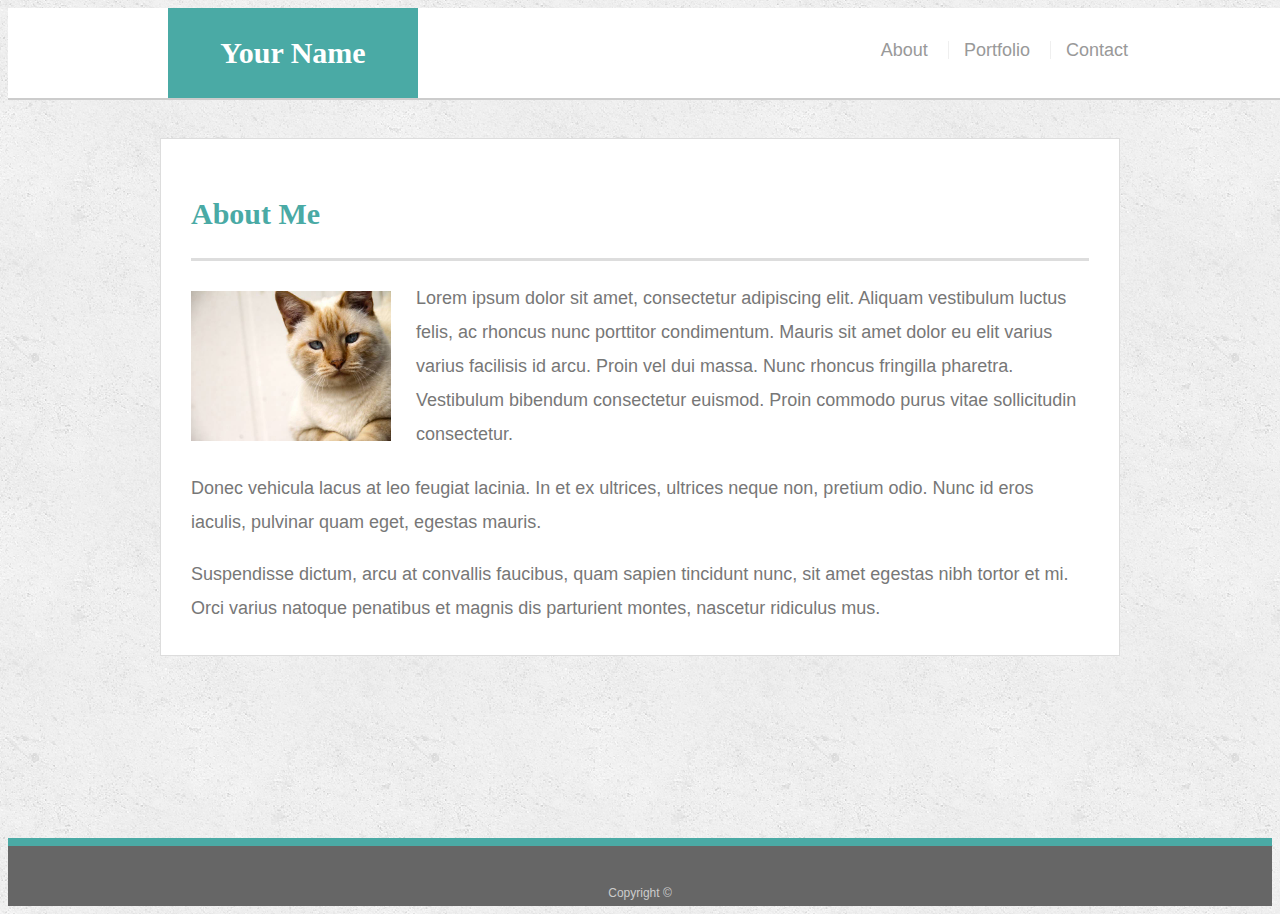
==== index.html @ 47c763d7 "Uploaded files for previous portfolio" ====
<!doctype html>
<html lang="en-us">

<head>
  <meta charset="UTF-8">
  <title>About | Your Name</title>
  <link rel="stylesheet" type="text/css" href="assets/css/style.css">
</head>

<body>
<div class="viewport">
  <header id="masthead">
    <div class="container">
      <a href="index.html" id="logo">Your Name</a>
      <nav>
        <a href="index.html">About</a>
        <a href="portfolio.html">Portfolio</a>
        <a href="contact.html">Contact</a>
      </nav>
    </div>
  </header>

  <div id="main-container" class="container">
    <section class="main-section">
      <h1>About Me</h1>

      <img src="assets/images/cat.jpg" class="auth-image" alt="Your Name">
      <div class="text">
      <p>Lorem ipsum dolor sit amet, consectetur adipiscing elit. Aliquam vestibulum luctus felis, ac rhoncus nunc porttitor condimentum. Mauris sit amet dolor eu elit varius varius facilisis id arcu. Proin vel dui massa. Nunc rhoncus fringilla pharetra. Vestibulum bibendum consectetur euismod. Proin commodo purus vitae sollicitudin consectetur.</p>

      <p>Donec vehicula lacus at leo feugiat lacinia. In et ex ultrices, ultrices neque non, pretium odio. Nunc id eros iaculis, pulvinar quam eget, egestas mauris.</p>
      </div>
      <p>Suspendisse dictum, arcu at convallis faucibus, quam sapien tincidunt nunc, sit amet egestas nibh tortor et mi. Orci varius natoque penatibus et magnis dis parturient montes, nascetur ridiculus mus.</p>

    </section>

  </div>

  <footer>
    <div class="container">
      Copyright &copy; 
    </div>
  </footer>
</div>
</body>

</html>
---- assets/css/style.css ----
body {
  font-family: Arial, "Helvetica Neue", Helvetica, sans-serif;
  font-size: 18px;
  line-height: 34px;
  color: #777;
  background: url("../images/concrete_seamless.png");
}

* {
  box-sizing: border-box;
}

/* general */

.container {
  width: 100%;
  max-width: 960px;
  margin: 0 auto;
  clear: both;
}

h1,
h2,
h3,
p {
  margin-bottom: 20px;
}

p:last-child {
  margin-bottom: 0;
}

h1,
h2,
h3 {
  font-family: Georgia, Times, "Times New Roman", serif;
  font-weight: 700;
  color: #4aaaa5;
}

h1 {
  padding-bottom: 20px;
  font-size: 30px;
  line-height: 49px;
  border-bottom: 3px solid #ddd;
}

h2,
h3 {
  font-size: 22px;
}

/* header */

#masthead {
  position: fixed;
  z-index: 99;
  width: 100%;
  margin: 0 0 30px;
  overflow: auto;
  color: #fff;
  background: #fff;
  border-bottom: 2px solid #ccc;
}

#logo {
  float: left;
  width: 250px;
  height: 90px;
  font-family: Georgia, Times, "Times New Roman", serif;
  font-size: 30px;
  font-weight: 700;
  line-height: 90px;
  color: #fff;
  text-align: center;
  text-decoration: none;
  background: #4aaaa5;
}

nav {
  float: right;
  margin-top: 25px;
}

nav a {
  display: inline-block;
  padding-left: 15px;
  margin-left: 15px;
  line-height: 18px;
  color: #999;
  text-decoration: none;
  border-left: 1px solid #efefef;
}

nav a:first-child {
  border-left: 0 none;
}

/* footer */

footer {
  padding: 30px 0;
  clear: both;
  font-size: 12px;
  color: #fff;
  color: #ccc;
  text-align: center;
  background: #666;
  border-top: 8px solid #4aaaa5;
  height: 50px;
}

h3, h2 {
  padding-bottom: 20px;
  margin-bottom: 15px;
  line-height: 22px;
  border-bottom: 2px solid #eee;
}

/* main */

#main-container {
  padding-top: 130px;
  min-height: calc(100vh - 70px);
}

.main-section {
  float: left;
  width: 100%;
  max-width: 960px;
  padding: 30px;
  margin: 0 0 40px;
  background: #fff;
  border: 1px solid #ddd;
}

/* portfolio page */

.work {
  position: relative;
  float: left;
  width: 274px;
  margin: 20px 0 25px;
  overflow: auto;
}

.work:nth-child(even) {
  margin-right: 40px;
}

.work img {
  width: 100%;
  border: 0 none;
  opacity: 0.8;
}

.work h3 {
  position: absolute;
  bottom: 20px;
  width: 100%;
  padding: 15px;
  margin-bottom: 0;
  font-weight: 300;
  line-height: 30px;
  color: #fff;
  text-align: center;
  background: #4aaaa5;
  border-bottom: 0;
}

.auth-image {
  float: left;
  width: 200px;
  height: auto;
  margin-top: 10px;
  margin-right: 25px;
}

/* contact page */

#contact-form ul {
  margin-bottom: 20px;
}

#contact-form li {
  margin-bottom: 10px;
}

label,
input[type=text],
input[type=email],
textarea {
  display: block;
  width: 100%;
}

input[type=text],
input[type=email],
textarea {
  height: 35px;
  padding: 0 10px;
  font-size: 14px;
  border: 1px solid #ddd;
}

textarea {
  height: 200px;
}

input[type=submit] {
  padding: 10px 30px;
  font-size: 18px;
  color: #fff;
  cursor: pointer;
  background: #4aaaa5;
  border: 0 none;
}
/*
  These rules take effect when the browser's width
  is either 980px or less.
*/
@media screen and (max-width: 980px) {
body {
  width: 100%;
}
header {
  position: initial;
}
/* The wrapper's width will be 980px */
#main-container {
  padding: 20px;
  width: 100%;
}
#main-section {
  width: 100%; 
}
}
@media screen and (max-width: 740px) {
body {
  width: 100%;
  }
#masthead {
  width: 100%;  
  position: static;
}
}
@media screen and (max-width: 640px) {
 #masthead {
  width: 100%;  
  position: static;
}
#logo {
  width: 100%;
}
.auth-image {
  width: 100%;
  height: auto;
  margin-top: 10px;
  margin-right: 25px;
}
}
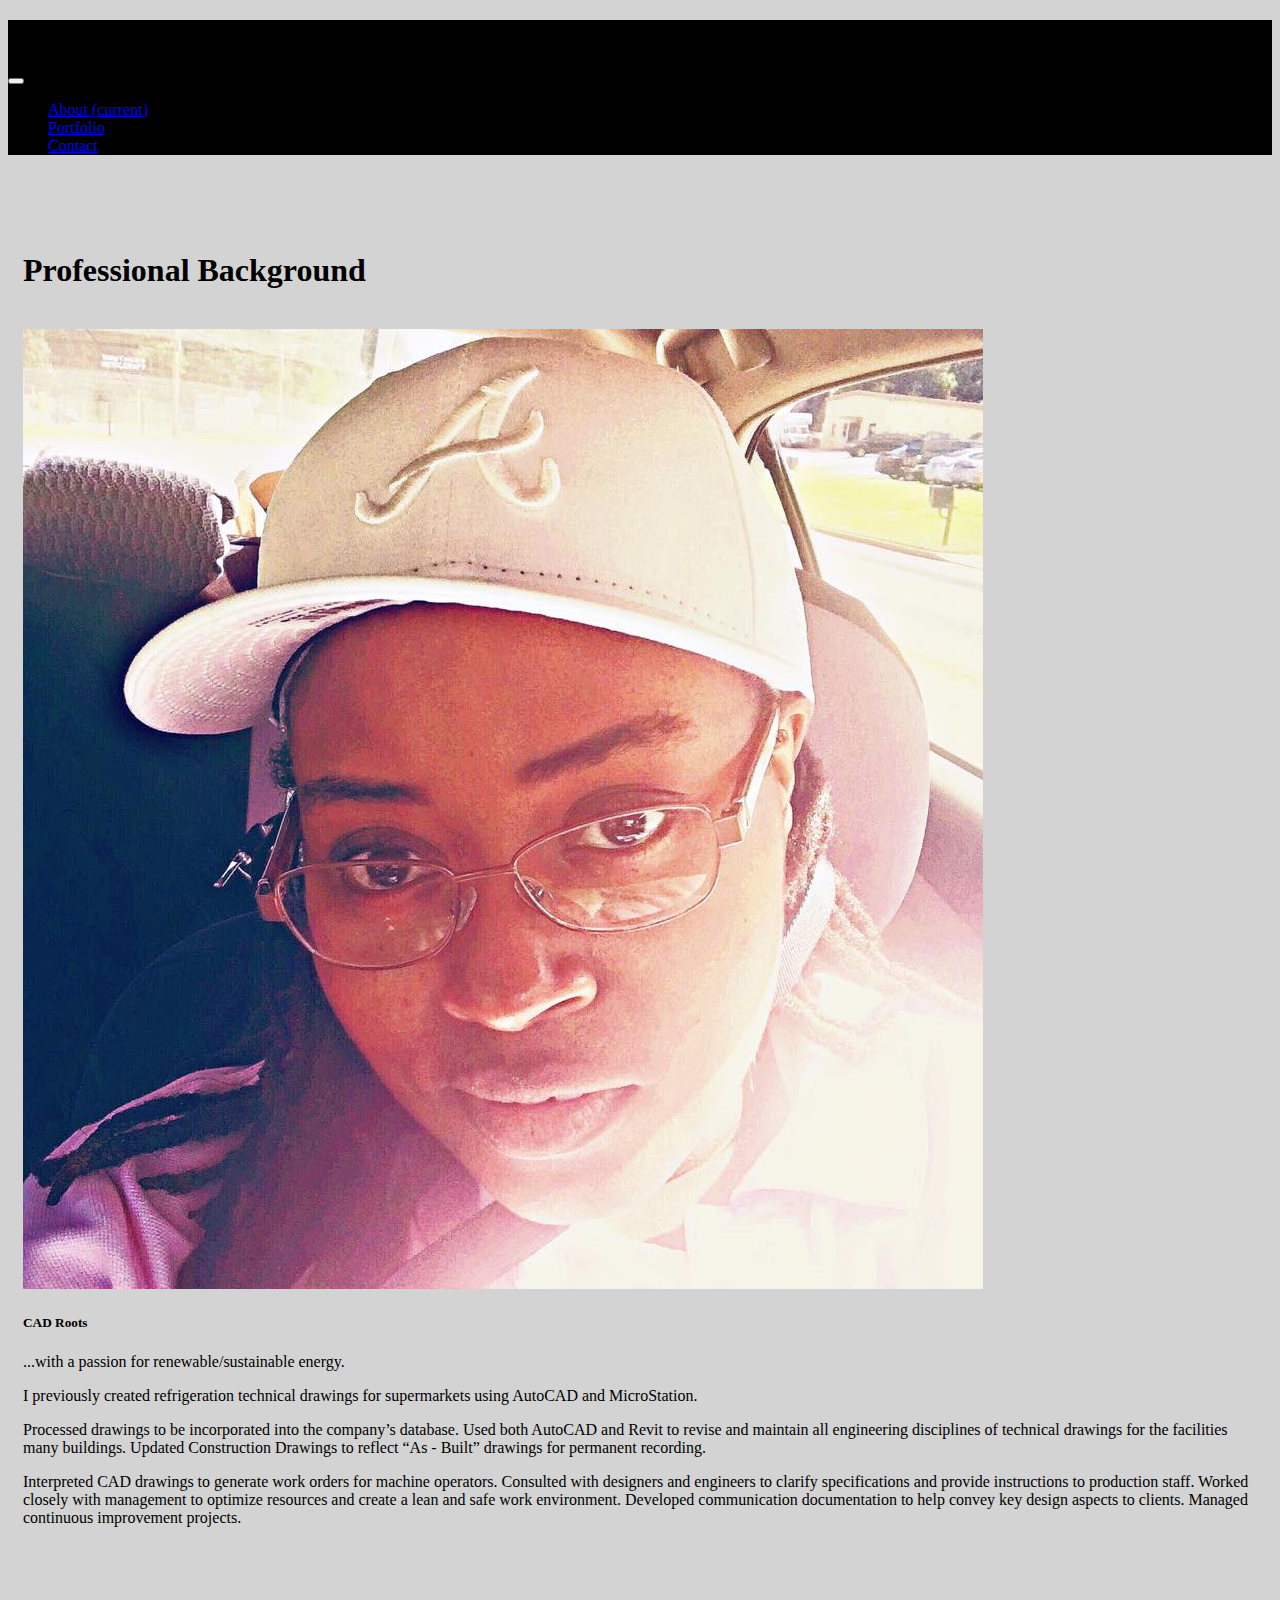
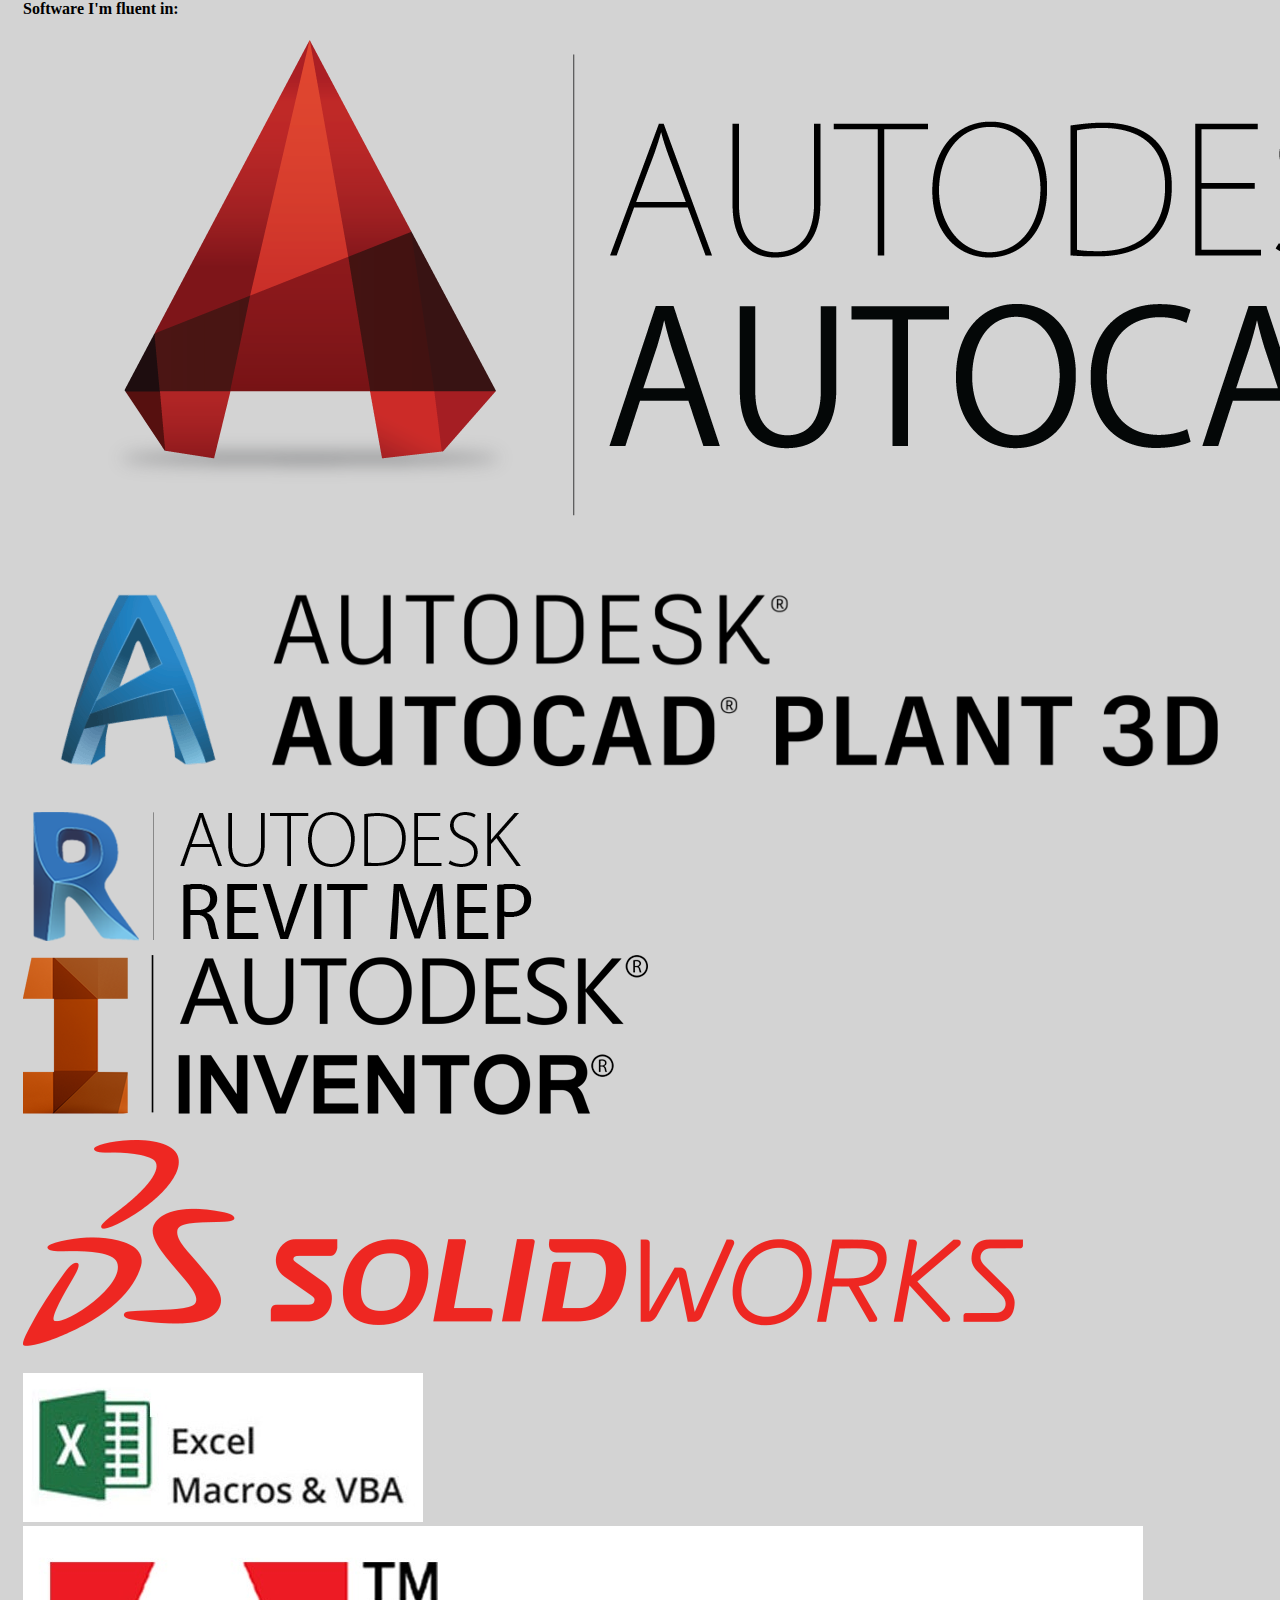
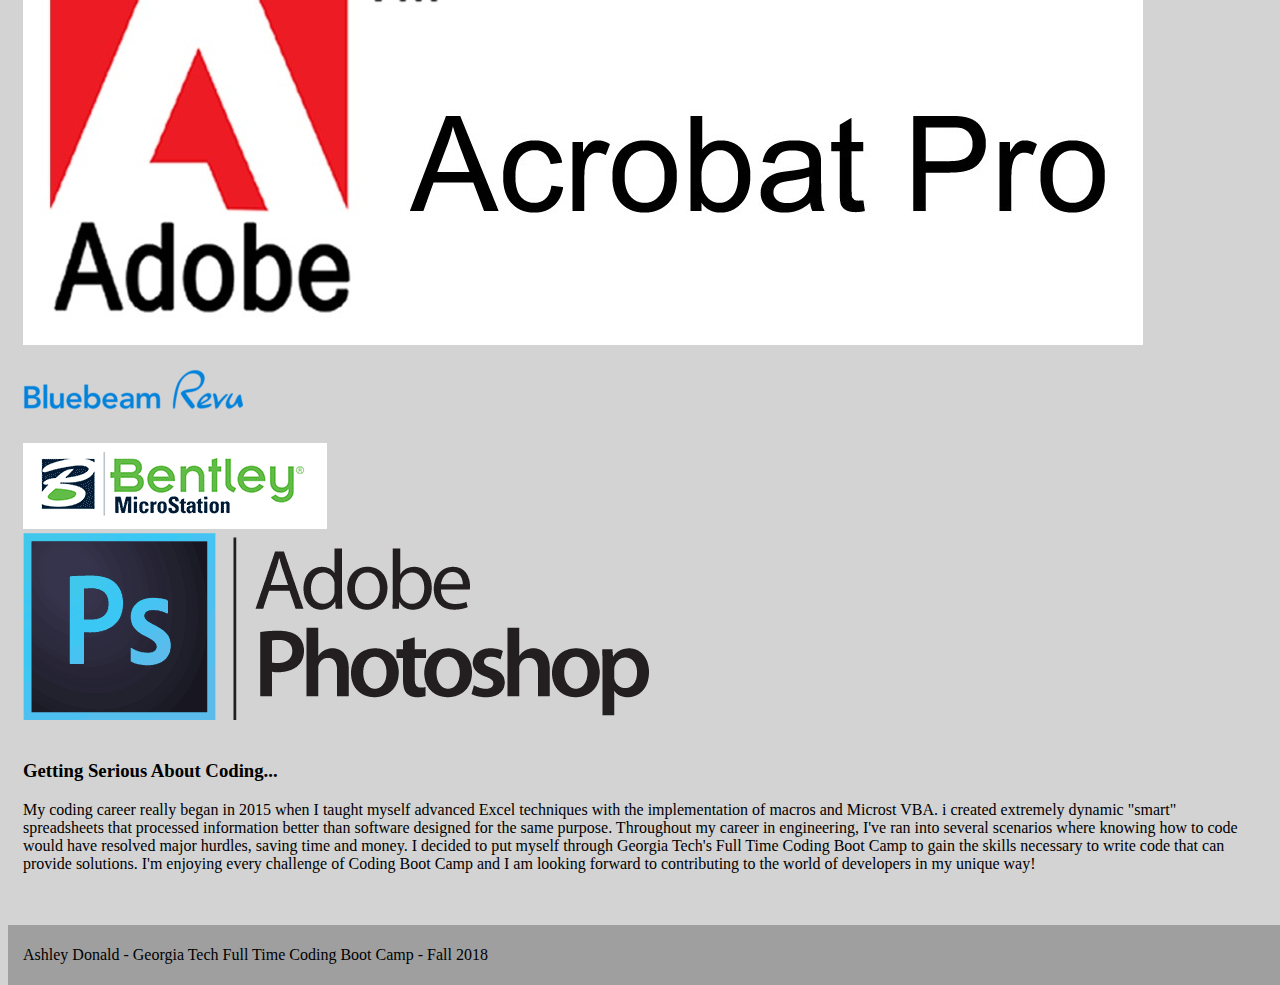
==== commit 6f76718f: "Uploaded files for previous portfolio" ====
--- a/index.html
+++ b/index.html
@@ -1,47 +1,179 @@
-<!doctype html>
-<html lang="en-us">
-
-<head>
-  <meta charset="UTF-8">
-  <title>About | Your Name</title>
-  <link rel="stylesheet" type="text/css" href="assets/css/style.css">
-</head>
-
-<body>
-<div class="viewport">
-  <header id="masthead">
-    <div class="container">
-      <a href="index.html" id="logo">Your Name</a>
-      <nav>
-        <a href="index.html">About</a>
-        <a href="portfolio.html">Portfolio</a>
-        <a href="contact.html">Contact</a>
-      </nav>
-    </div>
-  </header>
-
-  <div id="main-container" class="container">
-    <section class="main-section">
-      <h1>About Me</h1>
-
-      <img src="assets/images/cat.jpg" class="auth-image" alt="Your Name">
-      <div class="text">
-      <p>Lorem ipsum dolor sit amet, consectetur adipiscing elit. Aliquam vestibulum luctus felis, ac rhoncus nunc porttitor condimentum. Mauris sit amet dolor eu elit varius varius facilisis id arcu. Proin vel dui massa. Nunc rhoncus fringilla pharetra. Vestibulum bibendum consectetur euismod. Proin commodo purus vitae sollicitudin consectetur.</p>
-
-      <p>Donec vehicula lacus at leo feugiat lacinia. In et ex ultrices, ultrices neque non, pretium odio. Nunc id eros iaculis, pulvinar quam eget, egestas mauris.</p>
-      </div>
-      <p>Suspendisse dictum, arcu at convallis faucibus, quam sapien tincidunt nunc, sit amet egestas nibh tortor et mi. Orci varius natoque penatibus et magnis dis parturient montes, nascetur ridiculus mus.</p>
-
-    </section>
-
-  </div>
-
-  <footer>
-    <div class="container">
-      Copyright &copy; 
-    </div>
-  </footer>
-</div>
-</body>
-
-</html>
+<!doctype html>
+<html lang="en">
+
+<head>
+    <meta charset="utf-8">
+    <meta name="viewport" content="width=device-width, initial-scale=1, shrink-to-fit=no">
+    <meta name="description" content="">
+    <meta name="author" content="">
+    <link rel="icon" href="../../../../favicon.ico">
+
+    <title>Ashley Donald - Bio</title>
+
+    <!-- Bootstrap core CSS -->
+    <link rel="stylesheet" href="https://stackpath.bootstrapcdn.com/bootstrap/4.1.3/css/bootstrap.min.css" integrity="sha384-MCw98/SFnGE8fJT3GXwEOngsV7Zt27NXFoaoApmYm81iuXoPkFOJwJ8ERdknLPMO"
+        crossorigin="anonymous">
+
+    <!-- Custom styles for this template -->
+    <link href="sticky-footer-navbar.css" rel="stylesheet">
+    <style> body {
+    background-color: lightgrey;
+    }
+    </style>
+</head>
+
+<body>
+
+    <header>
+        <!-- Fixed navbar -->
+        <nav class="navbar navbar-expand-md navbar-dark" fixed-top style="background-color: rgb(0, 0, 0)">
+            <h2 class="text text-light">Ashley Donald</h2>
+            <button class="navbar-toggler" type="button" data-toggle="collapse" data-target="#navbarCollapse"
+                aria-controls="navbarCollapse" aria-expanded="false" aria-label="Toggle navigation">
+                <span class="navbar-toggler-icon"></span>
+            </button>
+            <div class="collapse navbar-collapse" id="navbarCollapse">
+                <ul class="navbar-nav mr-auto">
+                    <li class="nav-item active">
+                        <a class="nav-link" href="index.html">About <span class="sr-only">(current)</span></a>
+                    </li>
+                    <li class="nav-item">
+                        <a class="nav-link" href="portfolio.html">Portfolio</a>
+                    </li>
+                    <li class="nav-item">
+                        <a class="nav-link" href="contact.html">Contact</a>
+                    </li>
+                </ul>
+
+            </div>
+        </nav>
+    </header>
+
+    <!-- Begin page content -->
+    <main role="main" class="container">
+        <section class="main-section">
+            <h1 class="mt-5">Professional Background</h1>
+            <br>
+            <div class="row">
+                <div class="col-4">
+
+                    <div class="card">
+                        <img class="card-img" src="./images/ashd32.jpg" alt="Ashley Donald" />
+                    </div>
+                </div>
+
+                <div class="col-8">
+                    <div class="card-group">
+                        <h5>CAD Roots </h5>
+                        <p>...with a passion for renewable/sustainable energy.
+                        </p>
+
+                        <p>I previously created refrigeration technical drawings for supermarkets using AutoCAD and
+                            MicroStation.
+                        </p>
+                        <p>Processed drawings to be incorporated into the company’s database. Used both
+                            AutoCAD
+                            and
+                            Revit to revise and maintain all engineering disciplines of technical drawings
+                            for
+                            the
+                            facilities many buildings. Updated Construction Drawings to reflect “As -
+                            Built”
+                            drawings
+                            for permanent recording.
+                        </p>
+                        <p>Interpreted CAD drawings to generate work orders for machine operators.
+                            Consulted
+                            with
+                            designers and engineers to clarify specifications and provide instructions to
+                            production
+                            staff. Worked closely with management to optimize resources and create a lean
+                            and
+                            safe
+                            work
+                            environment. Developed communication documentation to help convey key design
+                            aspects to
+                            clients. Managed continuous improvement projects.
+                        </p>
+                    </div>
+                </div>
+            </div>
+        </section>
+        <br>
+        <br>
+        <h4>Software I'm fluent in:</h4>
+        <div class="software">
+            <div class="row">
+                <div class="col-12">
+                    <div class="card-group">
+                        <div class="card">
+                            <img class="card-img-top" src="./images/autocad-logo.png" alt="Autodesk AutoCAD"></div>
+                        <div class="card">
+                            <img class="card-img-top" src="./images/autocad-plant-3d.png" alt="Autodesk AutoCAD Pland 3D"></div>
+                        <div class="card">
+                            <img class="card-img-top" src="./images/Autodesk-Revit-MEP.png" alt="Autodesk Revit MEP"></div>
+                        <div class="card">
+                            <img class="card-img-top" src="./images/autodesk-inventor.png" alt="Autodesk Inventor"></div>
+                        <div class="card">
+                            <img class="card-img-top" src="./images/SWXLogo.png" alt="Solidworks"></div>
+                    </div>
+                </div>
+            </div>
+            <div class="row">
+                <div class="col-12">
+                    <div class="card-group">
+                        <div class="card">
+                            <img class="card-img-top" src="./images/xcel-macro-vba.jpg" alt="Advanced Microsoft Excel with Macros and VBA">
+                        </div>
+                        <div class="card">
+                            <img class="card-img-top" src="./images/Adobe-Acrobat-Pro.jpg" alt="Acrobat Pro"></div>
+                        <div class="card">
+                            <img class="card-img-top" src="./images/Bluebeam-Revu.png" alt="Bluebeam Revu"></div>
+                        <div class="card">
+                            <img class="card-img-top" src="./images/microstation_logo.png" alt="Bentley Microstation"></div>
+                        <div class="card">
+                            <img class="card-img-top" src="./images/photoshop.png" alt="Adobe Photoshop"></div>
+                    </div>
+                </div>
+            </div>
+        </div>
+        <br>
+        <div class="row">
+            <div class="col=12">
+                <h3>Getting Serious About Coding...</h3>
+                <p>
+                    My coding career really began in 2015 when I taught myself advanced Excel techniques with the
+                    implementation of macros and Microst VBA. i created extremely dynamic "smart" spreadsheets
+                    that processed information better than software designed for the same purpose. Throughout my career
+                    in engineering, I've ran into several scenarios where knowing how to code would have resolved
+                    major hurdles, saving time and money. I decided to put myself through Georgia Tech's Full Time
+                    Coding
+                    Boot Camp to gain the skills necessary to write code that can provide solutions. I'm enjoying
+                    every challenge of Coding Boot Camp and I am looking forward to contributing to the world of
+                    developers
+                    in my unique way!
+                </p>
+                <br>
+                <br>
+            </div>
+        </div>
+    </main>
+
+    <footer class="footer">
+        <div class="container">
+            <span class="text">Ashley Donald - Georgia Tech Full Time Coding Boot Camp - Fall 2018</span>
+        </div>
+    </footer>
+
+    <!-- Bootstrap core JavaScript
+        ================================================== -->
+    <!-- Placed at the end of the document so the pages load faster -->
+    <script src="https://code.jquery.com/jquery-3.3.1.slim.min.js" integrity="sha384-q8i/X+965DzO0rT7abK41JStQIAqVgRVzpbzo5smXKp4YfRvH+8abtTE1Pi6jizo"
+        crossorigin="anonymous"></script>
+    <script src="https://ajax.googleapis.com/ajax/libs/jquery/3.3.1/jquery.min.js"></script>
+    <script>window.jQuery || document.write('<script src="../../assets/js/vendor/jquery-slim.min.js"><\/script>')</script>
+    <script src="../../assets/js/vendor/popper.min.js"></script>
+    <script src="../../dist/js/bootstrap.min.js"></script>
+</body>
+
+</html>
--- a/sticky-footer-navbar.css
+++ b/sticky-footer-navbar.css
@@ -0,0 +1,38 @@
+/* Sticky footer styles
+-------------------------------------------------- */
+html {
+  position: relative;
+  min-height: 100%;
+}
+body {
+  /* Margin bottom by footer height */
+  margin-bottom: 60px;
+}
+.footer {
+  position: absolute;
+  bottom: 0;
+  width: 100%;
+  /* Set the fixed height of the footer here */
+  height: 60px;
+  line-height: 60px; /* Vertically center the text there */
+  background-color: #888888b2;
+  color: rgb(0, 0, 0);
+}
+
+
+/* Custom page CSS
+-------------------------------------------------- */
+/* Not required for template or sticky footer method. */
+
+body > .container {
+  padding: 60px 15px 0;
+}
+
+.footer > .container {
+  padding-right: 15px;
+  padding-left: 15px;
+}
+
+code {
+  font-size: 80%;
+}
